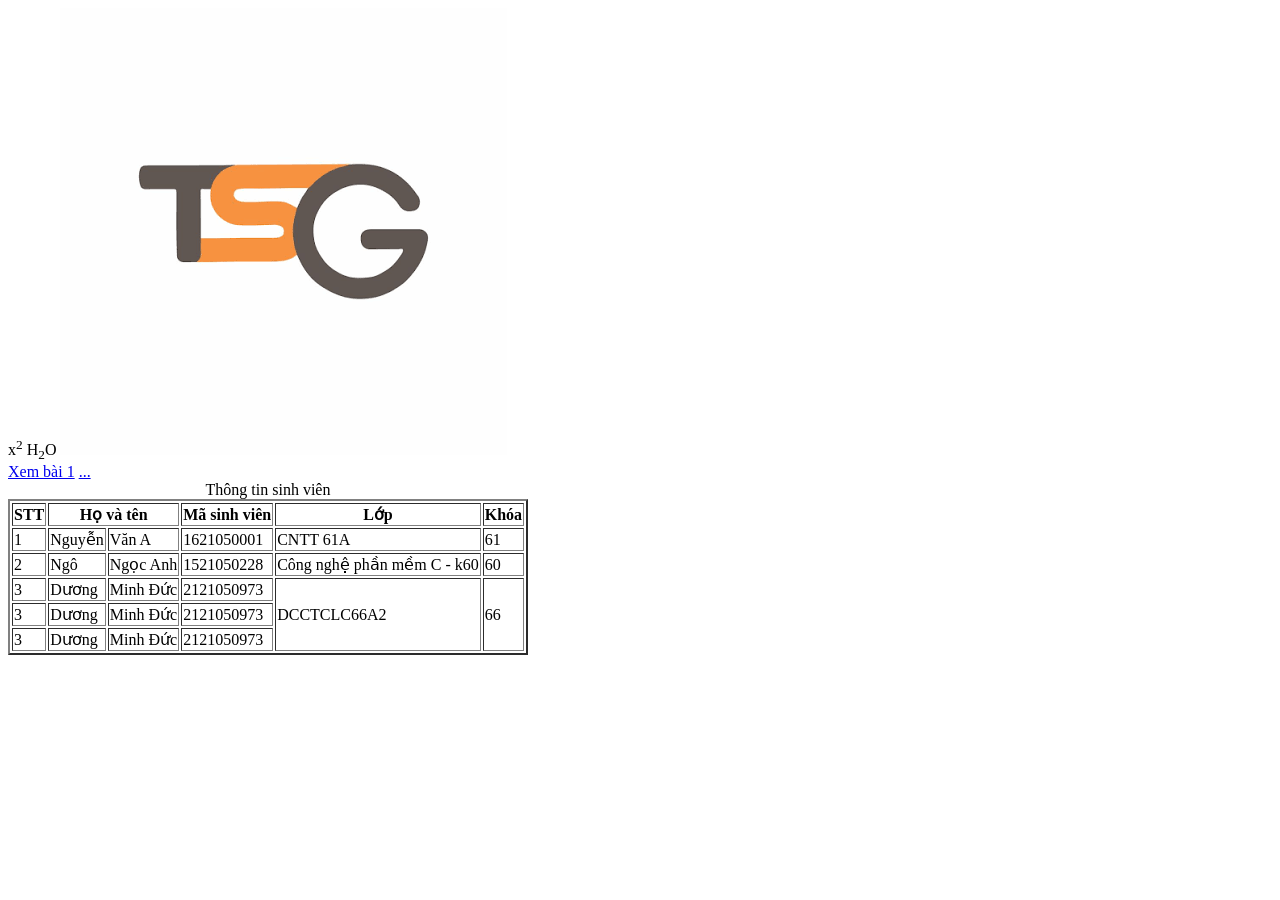
==== Bai_2/index.html @ 490b945b "Bai 2" ====
<!DOCTYPE html>
<html lang="en">
    <head>
        <meta charset="UTF-8">
        <meta name="viewport" content="width=device-width, initial-scale=1.0">
        <title>Bài 2</title>
    </head>
    <body>
        <div>
            <!-- Định dạng chỉ số trên -->
            x<sup>2</sup>
            <!-- Định dạng chỉ số dưới -->
            H<sub>2</sub>O

            <!-- Chèn ảnh -->
            <!-- <img src="./assets/images.png" alt=""> -->
            <img src="../assets/images.png" alt="">
        </div>

        <!-- Thẻ liên kết -->
        <a href="../Bai_1/index.html">Xem bài 1</a>
        <a href="https://daotaodaihoc.humg.edu.vn/#/home">...</a>

        <!-- Bảng -->
        <!-- Định nghĩa bảng -->
        <table border="2">  <!--border: đường kẻ bảng (độ đậm)-->
            <!-- Tiêu đề bảng -->
            <caption>Thông tin sinh viên</caption>
            <tr>
                <th>STT</th>
                <th colspan="2">Họ và tên</th>
                <th>Mã sinh viên</th>
                <th>Lớp</th>
                <th>Khóa</th>
            </tr>
            <tr>
                <td>1</td>
                <td>Nguyễn</td>
                <td>Văn A</td>
                <td>1621050001</td>
                <td>CNTT 61A</td>
                <td>61</td>
            </tr>
            <tr>
                <td>2</td>
                <td>Ngô</td>
                <td>Ngọc Anh</td>
                <td>1521050228</td>
                <td>Công nghệ phần mềm C - k60</td>
                <td>60</td>
            </tr>
            <tr>
                <td>3</td>
                <td>Dương</td>
                <td>Minh Đức</td>
                <td>2121050973</td>
                <td rowspan="3">DCCTCLC66A2</td>  
                <td rowspan="3">66</td>  <!--Gộp hàng-->
            </tr>
            <tr>
                <td>3</td>
                <td>Dương</td>
                <td>Minh Đức</td>
                <td>2121050973</td>
            </tr>
            <tr>
                <td>3</td>
                <td>Dương</td>
                <td>Minh Đức</td>
                <td>2121050973</td>
            </tr>
        </table>
    </body>
</html>
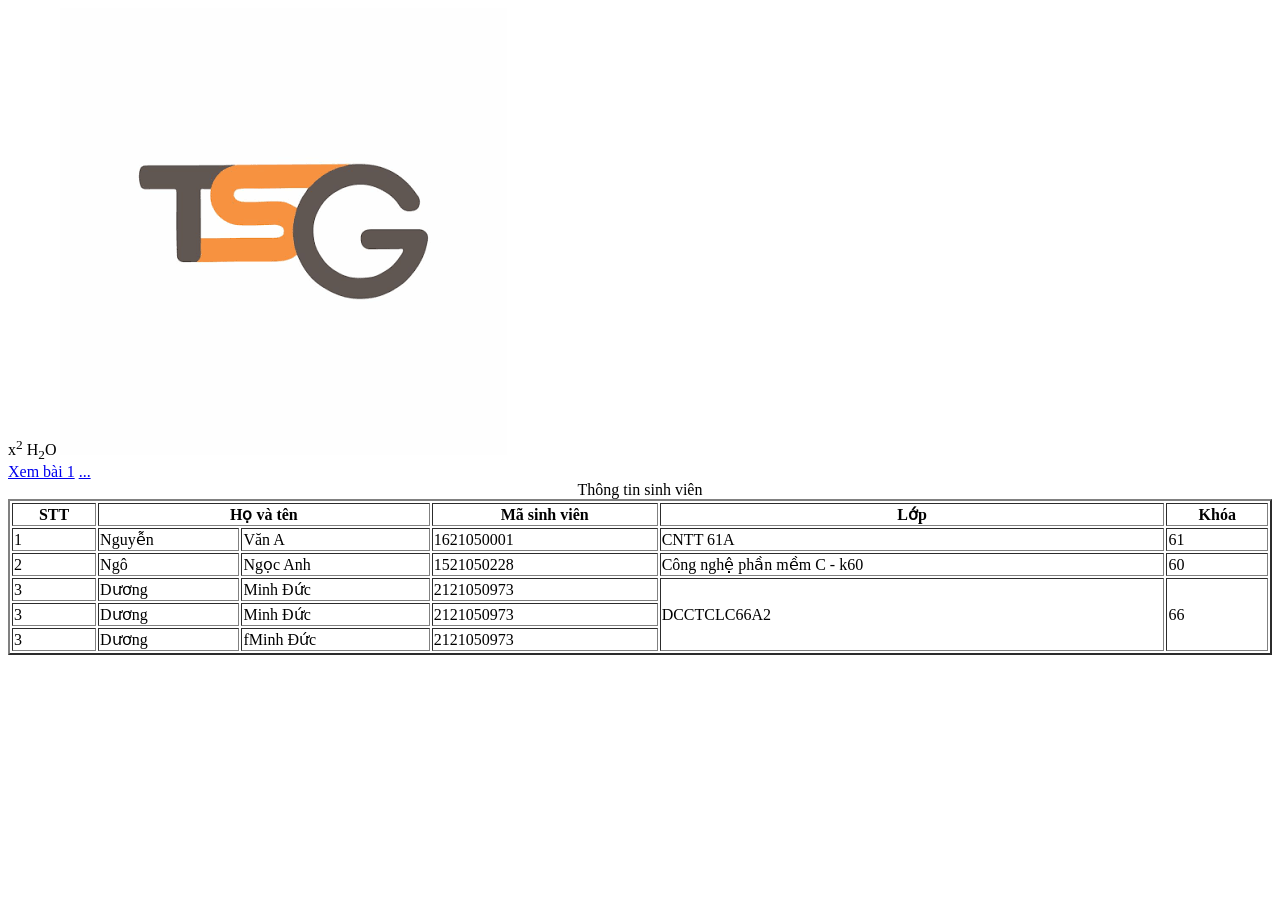
==== commit 92ca7d57: "Bai 3" ====
--- a/Bai_2/index.html
+++ b/Bai_2/index.html
@@ -23,7 +23,7 @@
 
         <!-- Bảng -->
         <!-- Định nghĩa bảng -->
-        <table border="2">  <!--border: đường kẻ bảng (độ đậm)-->
+        <table border="2" width="100%">  <!--border: đường kẻ bảng (độ đậm)-->
             <!-- Tiêu đề bảng -->
             <caption>Thông tin sinh viên</caption>
             <tr>
@@ -66,9 +66,10 @@
             <tr>
                 <td>3</td>
                 <td>Dương</td>
-                <td>Minh Đức</td>
+                <td>fMinh Đức</td>
                 <td>2121050973</td>
             </tr>
         </table>
+
     </body>
 </html>
